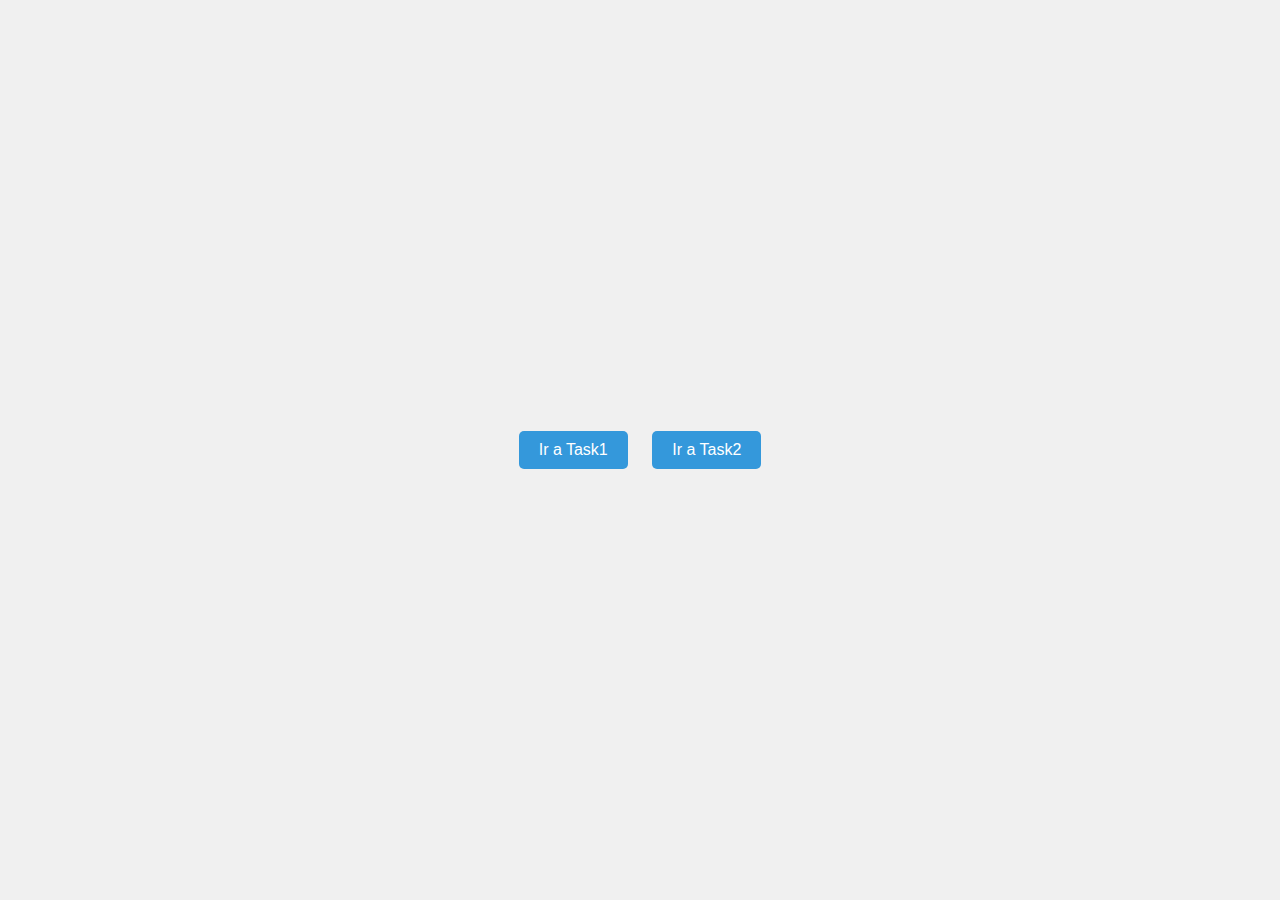
==== index.html @ 9d7fe8ec "index.html" ====
<!DOCTYPE html>
<html lang="en">
<head>
    <meta charset="UTF-8">
    <meta name="viewport" content="width=device-width, initial-scale=1.0">
    <title>Document</title>
    <style>
        body {
            font-family: Arial, sans-serif;
            display: flex;
            justify-content: center;
            align-items: center;
            height: 100vh;
            margin: 0;
            background-color: #f0f0f0;
        }

        .button {
            display: inline-block;
            padding: 10px 20px;
            background-color: #3498db;
            color: #fff;
            border: none;
            border-radius: 5px;
            cursor: pointer;
            text-decoration: none;
            margin: 10px;
            transition: background-color 0.3s, transform 0.2s;
        }

        .button:hover {
            background-color: #2980b9;
            transform: scale(1.1);
        }
    </style>
</head>
<body>
    <div class="container">
        <a href="Task1/index.html" class="button">Ir a Task1</a>
        <a href="Task2/index.html" class="button">Ir a Task2</a>
    </div>
</body>
</html>
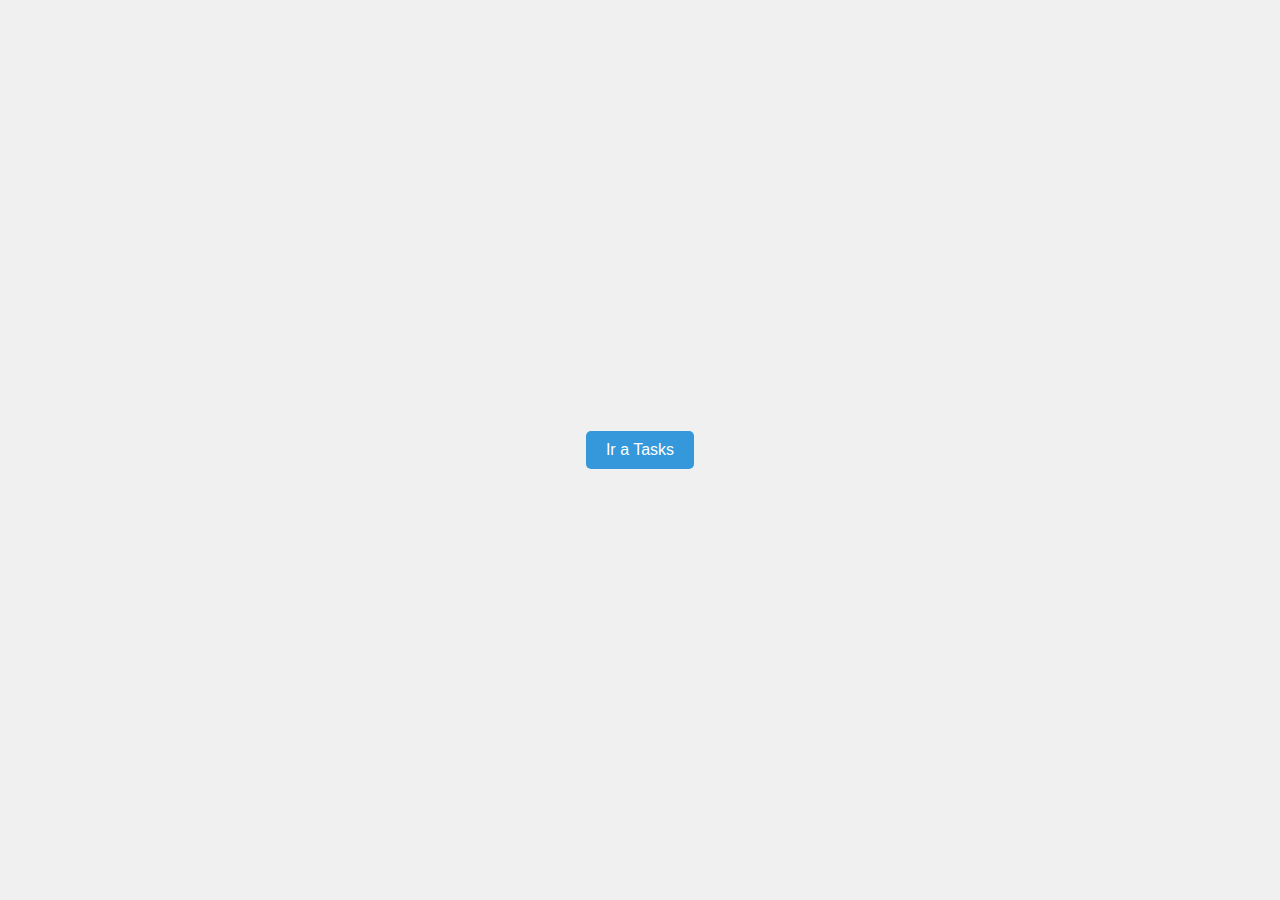
==== commit e032c978: "Last One" ====
--- a/index.html
+++ b/index.html
@@ -36,8 +36,7 @@
 </head>
 <body>
     <div class="container">
-        <a href="Task1/index.html" class="button">Ir a Task1</a>
-        <a href="Task2/index.html" class="button">Ir a Task2</a>
+        <a href="Task1/index.html" class="button">Ir a Tasks</a>
     </div>
 </body>
 </html>
